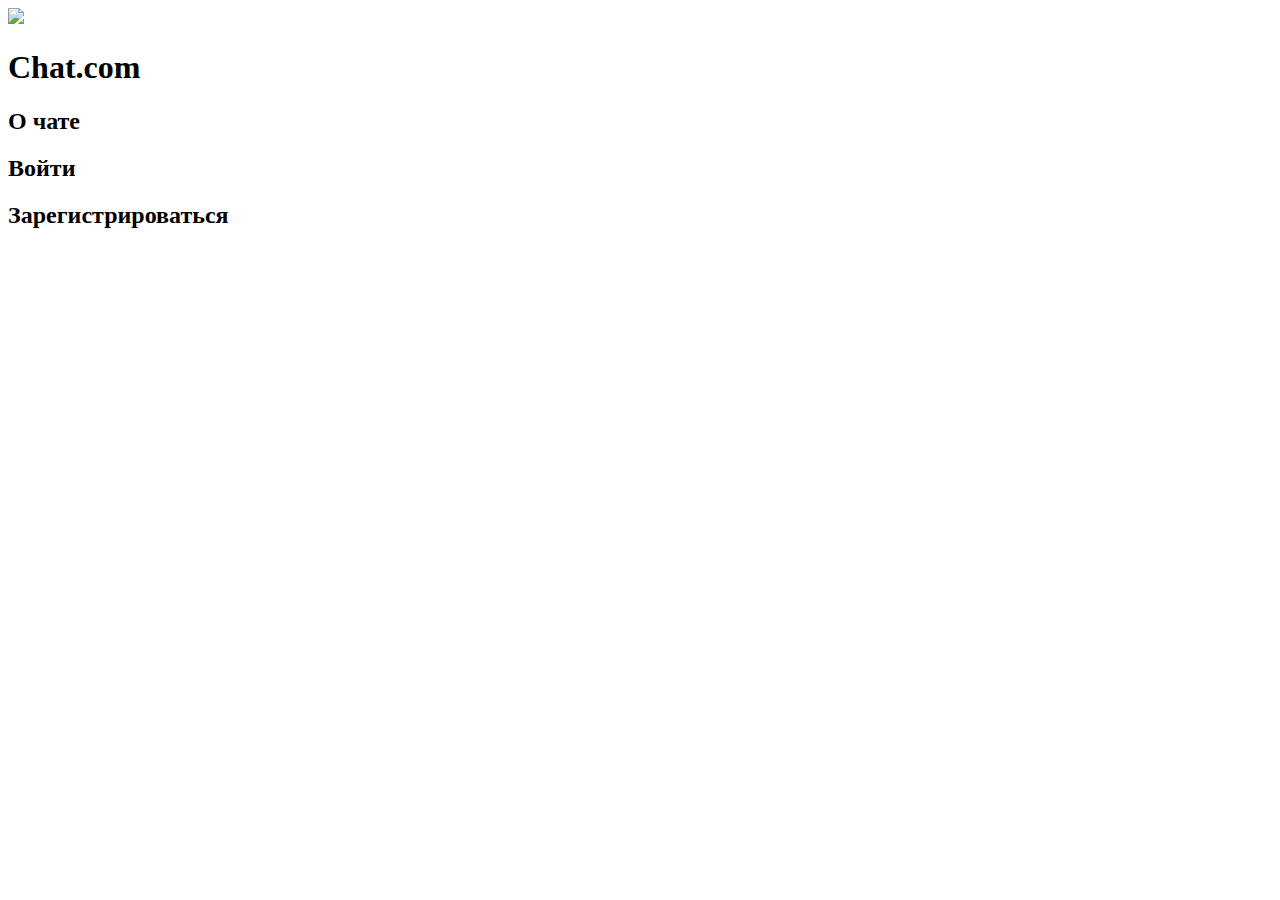
==== templates/index.html @ d261b998 "123" ====
<!DOCTYPE html>
<html lang="en">
<head>
    <meta charset="UTF-8">
    <meta name="viewport" content="width=device-width, initial-scale=1.0">
    <link rel="stylesheet" href="{{ url_for('static', filename='index.css') }}">
    <title>Main</title>
</head>
<header>
    <div class="header_div">
        <div class="Ico_background">
            <img src="https://cdn3.iconfinder.com/data/icons/valentine-s-day-vol-2-1/52/68-1024.png" class="Ico">
        </div>
        <h1>Сhat.com</h1><h2>  О чате  </h2><h2>  Войти  </h2><h2>  Зарегистрироваться  </h2>
    </div>
</header>
<body>
    
    
</body>
</html>
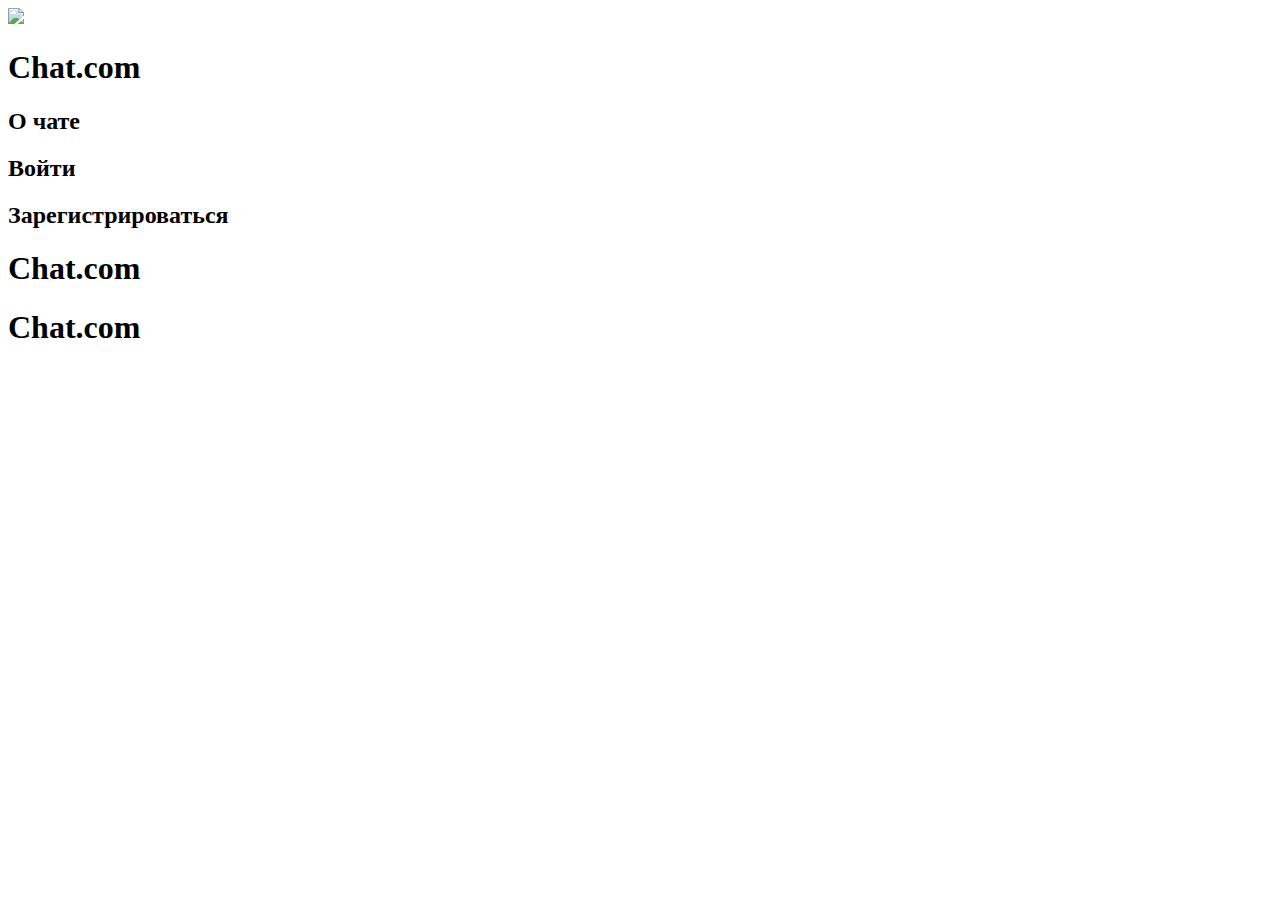
==== commit 17ac2877: "menu_update" ====
--- a/templates/index.html
+++ b/templates/index.html
@@ -4,18 +4,31 @@
     <meta charset="UTF-8">
     <meta name="viewport" content="width=device-width, initial-scale=1.0">
     <link rel="stylesheet" href="{{ url_for('static', filename='index.css') }}">
+    <link rel="preconnect" href="https://fonts.googleapis.com">
+    <link rel="preconnect" href="https://fonts.gstatic.com" crossorigin>
+    <link href="https://fonts.googleapis.com/css2?family=Comfortaa:wght@300..700&display=swap" rel="stylesheet">
     <title>Main</title>
+    
 </head>
-<header>
-    <div class="header_div">
-        <div class="Ico_background">
-            <img src="https://cdn3.iconfinder.com/data/icons/valentine-s-day-vol-2-1/52/68-1024.png" class="Ico">
+
+<body>
+    <header>
+        <div class="header_div">
+            <div class="Ico_background">
+                <img src="https://cdn3.iconfinder.com/data/icons/valentine-s-day-vol-2-1/52/68-1024.png" class="Ico">
+            </div>
+            <h1>Сhat.com</h1><h2 class="menu_about">  О чате  </h2><h2 class="menu_enter">  Войти  </h2><h2 class="menu_reg">  Зарегистрироваться  </h2>
         </div>
-        <h1>Сhat.com</h1><h2>  О чате  </h2><h2>  Войти  </h2><h2>  Зарегистрироваться  </h2>
+    
+    </header>
+    <div class="body">
+        <div class="body_left_reg">
+            <h1>Сhat.com</h1>
+        </div>
+    
+        <div class="body_right_about">
+            <h1>Сhat.com</h1>
+        </div>
     </div>
-</header>
-<body>
-    
-    
 </body>
 </html>